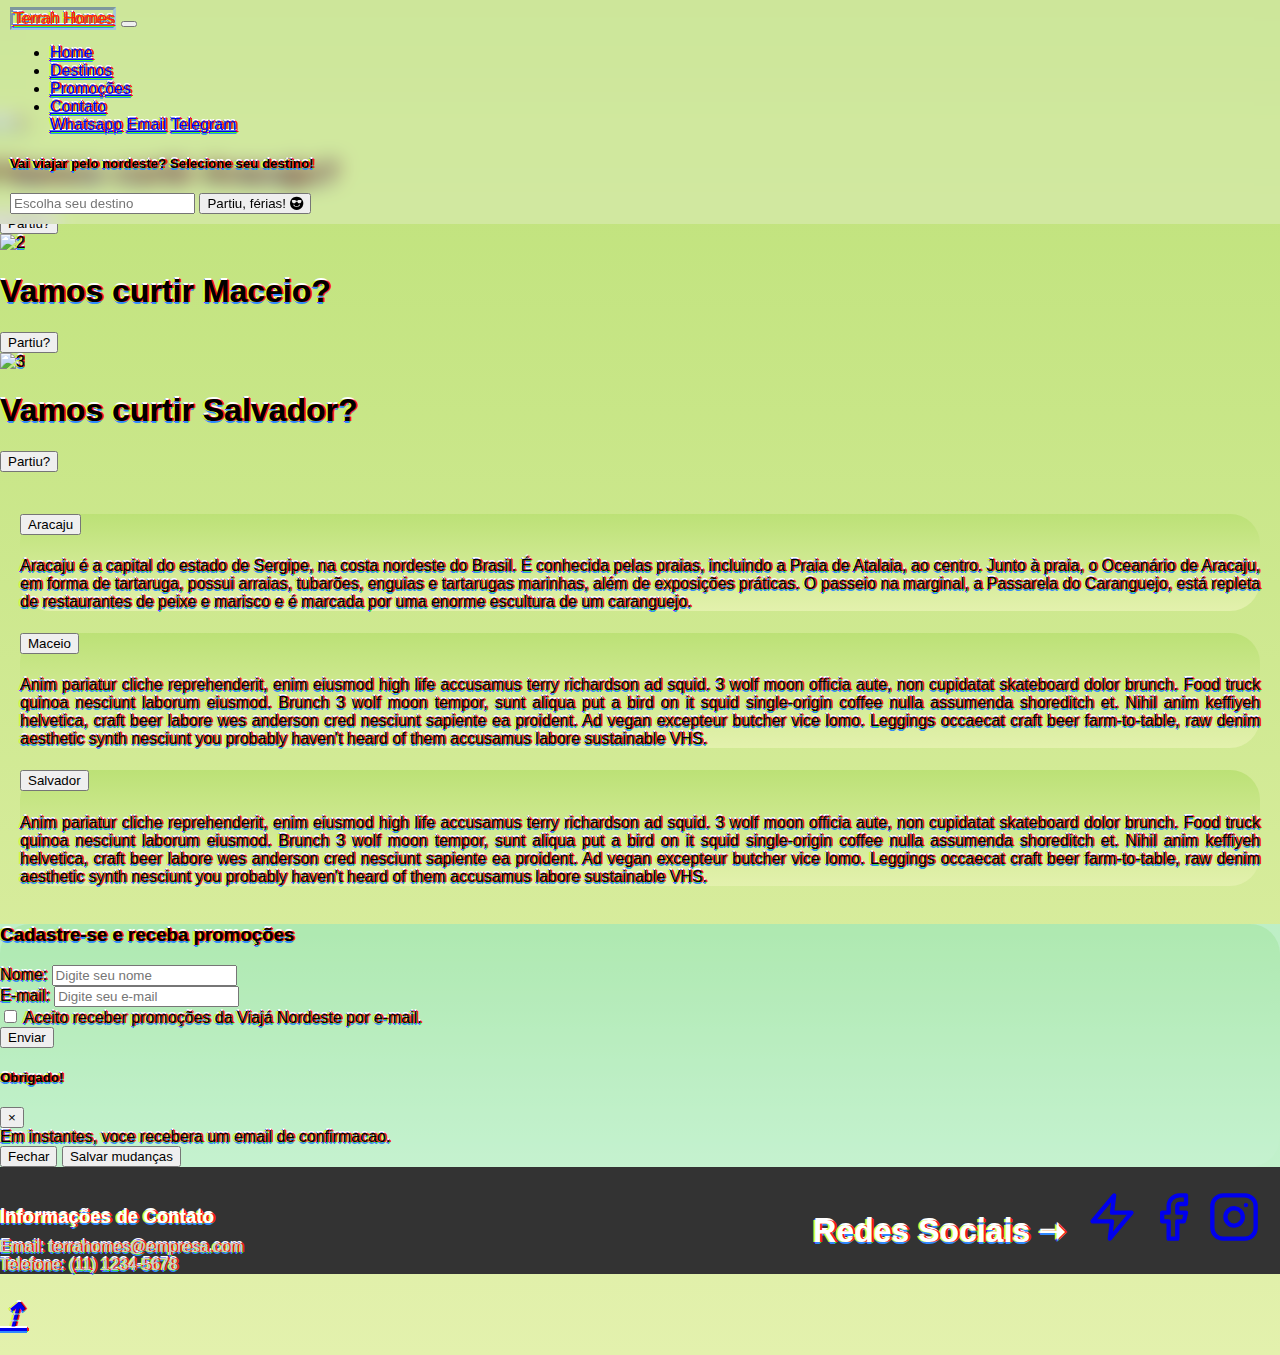
==== index.html @ d8747266 "comit2" ====
<!DOCTYPE html>
<html lang="pt-br">

<head>
  <meta charset="UTF-8">
  <meta name="viewport" content="width=device-width, initial-scale=1.0">
  <link href="https://cdn.jsdelivr.net/npm/bootstrap@5.3.1/dist/css/bootstrap.min.css" rel="stylesheet"
    integrity="sha384-4bw+/aepP/YC94hEpVNVgiZdgIC5+VKNBQNGCHeKRQN+PtmoHDEXuppvnDJzQIu9" crossorigin="anonymous">
  <link rel='stylesheet' href='https://cdn.jsdelivr.net/npm/bootstrap-icons@1.7.2/font/bootstrap-icons.css'>
  <link rel="stylesheet" href="css.css">
  <title>Inicio</title>
</head>

<body>
  <header class="fixed-header">
    <div class="fusion-header-wrapper">
      <nav class="navbar navbar-expand-lg bg-body-tertiary">
        <div class="container-fluid">
          <a class="navbar-brand" href="index.html"
            style="border-style: groove; border-color: #98bff1bd; border-style: inset; text-shadow: revert; color: rgb(255, 51, 0);">Terrah
            Homes</a>
          <button class="navbar-toggler" type="button" data-bs-toggle="collapse" data-bs-target="#navbarNavDropdown"
            aria-controls="navbarNavDropdown" aria-expanded="false" aria-label="Toggle navigation">
            <span class="navbar-toggler-icon"></span>
          </button>
          <div class="collapse navbar-collapse" id="navbarNavDropdown">
            <ul class="navbar-nav">
              <li class="nav-item">
                <a class="nav-link active" aria-current="page" href="index.html">Home</a>
              </li>
              <li class="nav-item">
                <a class="nav-link" href="destinos.html">Destinos</a>
              </li>
              <li class="nav-item">
                <a class="nav-link" href="promo.html">Promoções</a>
              </li>
              <li class="nav-item dropdown">
                <a class="nav-link dropdown-toggle" href="contato.html" id="navbarDropdownMenuLink" role="button"
                  data-toggle="dropdown" aria-haspopup="true" aria-expanded="false">
                  Contato
                </a>
                <div class="dropdown-menu" aria-labelledby="navbarDropdownMenuLink">
                  <a class="dropdown-item" href="https://wa.me/">Whatsapp</a>
                  <a class="dropdown-item" href="contato.html">Email</a>
                  <a class="dropdown-item" href="https://telegram.com">Telegram</a>
            </ul>
            </li>
            </ul>
          </div>
        </div>
        <div class="container mt-4">
          <h5>Vai viajar pelo nordeste? Selecione seu destino!</h5>
          <div class="input-group">
            <input type="text" id="search-input" class="form-control" placeholder="Escolha seu destino">
            <ul id="search-results" class="dropdown-menu" style="display: none;"></ul>
            <button type="button" class="btn btn-primary">Partiu, férias!
              <span class="bi bi-emoji-sunglasses-fill"></span>
            </button>
          </div>
        </div>
    </div>
  </header>
  <section>
    <div class="content">
      <div id="carouselExampleSlidesOnly" class="carousel slide" data-bs-ride="carousel">
        <div class="carousel-inner">
          <div class="carousel-item active">
            <img src="img3c.jpg" class="d-block h-50 w-100" alt="1">
            <div class="carousel-caption d-none d-md-block">
              <h1>Vamos curtir Aracaju?</h1>
              <button type="submit" class="btn btn-primary">Partiu?</button>

            </div>
          </div>
          <div class="carousel-item">
            <img src="img1c.jpg" class="d-block h-50 w-100" alt="2">
            <div class="carousel-caption d-none d-md-block">
              <h1>Vamos curtir Maceio?</h1>
              <button type="submit" class="btn btn-primary">Partiu?</button>

            </div>

          </div>
          <div class="carousel-item">
            <img src="img2c.jpg" class="d-block w-100" alt="3">
            <div class="carousel-caption d-none d-md-block">
              <h1>Vamos curtir Salvador?</h1>
              <button type="submit" class="btn btn-primary">Partiu?</button>

            </div>
          </div>
        </div>
      </div>
  </section>

  <div id="accordion">
    <div class="card">
      <div class="card-header" id="headingOne">
        <h5 class="mb-0">
          <button class="btn btn-link" data-toggle="collapse" data-target="#collapseOne" aria-expanded="true"
            aria-controls="collapseOne">
            Aracaju
          </button>
        </h5>
      </div>

      <div id="collapseOne" class="collapse show" aria-labelledby="headingOne" data-parent="#accordion">
        <div class="card-body">
          Aracaju é a capital do estado de Sergipe, na costa nordeste do Brasil. É conhecida pelas praias, incluindo a
          Praia de Atalaia, ao centro. Junto à praia, o Oceanário de Aracaju, em forma de tartaruga, possui arraias,
          tubarões, enguias e tartarugas marinhas, além de exposições práticas. O passeio na marginal, a Passarela do
          Caranguejo, está repleta de restaurantes de peixe e marisco e é marcada por uma enorme escultura de um
          caranguejo.
        </div>
      </div>
    </div>
    <div class="card">
      <div class="card-header" id="headingTwo">
        <h5 class="mb-0">
          <button class="btn btn-link collapsed" data-toggle="collapse" data-target="#collapseTwo" aria-expanded="false"
            aria-controls="collapseTwo">
            Maceio
          </button>
        </h5>
      </div>
      <div id="collapseTwo" class="collapse" aria-labelledby="headingTwo" data-parent="#accordion">
        <div class="card-body">
          Anim pariatur cliche reprehenderit, enim eiusmod high life accusamus terry richardson ad squid. 3 wolf moon
          officia aute, non cupidatat skateboard dolor brunch. Food truck quinoa nesciunt laborum eiusmod. Brunch 3 wolf
          moon tempor, sunt aliqua put a bird on it squid single-origin coffee nulla assumenda shoreditch et. Nihil anim
          keffiyeh helvetica, craft beer labore wes anderson cred nesciunt sapiente ea proident. Ad vegan excepteur
          butcher vice lomo. Leggings occaecat craft beer farm-to-table, raw denim aesthetic synth nesciunt you probably
          haven't heard of them accusamus labore sustainable VHS.
        </div>
      </div>
    </div>
    <div class="card">
      <div class="card-header" id="headingThree">
        <h5 class="mb-0">
          <button class="btn btn-link collapsed" data-toggle="collapse" data-target="#collapseThree"
            aria-expanded="false" aria-controls="collapseThree">
            Salvador
          </button>
        </h5>
      </div>
      <div id="collapseThree" class="collapse" aria-labelledby="headingThree" data-parent="#accordion">
        <div class="card-body">
          Anim pariatur cliche reprehenderit, enim eiusmod high life accusamus terry richardson ad squid. 3 wolf moon
          officia aute, non cupidatat skateboard dolor brunch. Food truck quinoa nesciunt laborum eiusmod. Brunch 3 wolf
          moon tempor, sunt aliqua put a bird on it squid single-origin coffee nulla assumenda shoreditch et. Nihil anim
          keffiyeh helvetica, craft beer labore wes anderson cred nesciunt sapiente ea proident. Ad vegan excepteur
          butcher vice lomo. Leggings occaecat craft beer farm-to-table, raw denim aesthetic synth nesciunt you probably
          haven't heard of them accusamus labore sustainable VHS.
        </div>
      </div>
    </div>
  </div>
  <section>
    <div class="container mt-4">
      <div class="card">
        <div class="card-body" a style="background-color: rgba(156, 243, 255, 0.425);">
          <h3 class="card-title">Cadastre-se e receba promoções</h3>
          <form>
            <div class="mb-3">
              <label for="nome" class="form-label">Nome:</label>
              <input type="text" class="form-control" id="nome" placeholder="Digite seu nome">
            </div>
            <div class="mb-3">
              <label for="email" class="form-label">E-mail:</label>
              <input type="email" class="form-control" id="email" placeholder="Digite seu e-mail">
            </div>
            <div class="form-check">
              <input class="form-check-input" type="checkbox" value="" id="defaultCheck1">
              <label class="form-check-label" for="defaultCheck1">
                Aceito receber promoções da Viajá Nordeste por e-mail.
              </label>
            </div>
            <!-- Botão para acionar modal -->
            <button type="button" class="btn btn-primary" data-toggle="modal" data-target="#modalExemplo">
              Enviar
            </button>
            <script>

            </script>
            <!-- Modal -->
            <div class="modal fade" id="modalExemplo" tabindex="-1" role="dialog" aria-labelledby="exampleModalLabel"
              aria-hidden="true">
              <div class="modal-dialog" role="document">
                <div class="modal-content">
                  <div class="modal-header">
                    <h5 class="modal-title" id="exampleModalLabel">Obrigado!</h5>
                    <button type="button" class="close" data-dismiss="modal" aria-label="Fechar">
                      <span aria-hidden="true">&times;</span>
                    </button>
                  </div>
                  <div class="modal-body">
                    Em instantes, voce recebera um email de confirmacao.
                  </div>
                  <div class="modal-footer">
                    <button type="button" class="btn btn-secondary" data-dismiss="modal">Fechar</button>
                    <button type="button" class="btn btn-primary">Salvar mudanças</button>
                  </div>
                </div>
              </div>
            </div>
          </form>
        </div>
      </div>
    </div>
    </div>
  </section>
<footer>
   <a style="padding-top: 20px;"> <footer class="footer">
      <div class="container">
        <div class="footer-content">
          <div class="footer-left">
            <h3>Informações de Contato</h3>
            <p>Email: terrahomes@empresa.com</p>
            <p>Telefone: (11) 1234-5678</p>
          </div>
          <div class="footer-right">
            <h1>Redes Sociais  ➝</h1>
<div class="redes">
           <a href="whatsapp.com"> <svg xmlns="http://www.w3.org/2000/svg" width="52" height="52" viewBox="0 0 24 24" fill="none" stroke="currentColor" stroke-width="2" stroke-linecap="round" stroke-linejoin="round" class="feather feather-zap"><polygon points="13 2 3 14 12 14 11 22 21 10 12 10 13 2"/></svg></a>
           <a href="facebook.com"><svg xmlns="http://www.w3.org/2000/svg" width="52" height="52" viewBox="0 0 24 24" fill="none" stroke="currentColor" stroke-width="2" stroke-linecap="round" stroke-linejoin="round" class="feather feather-facebook"><path d="M18 2h-3a5 5 0 0 0-5 5v3H7v4h3v8h4v-8h3l1-4h-4V7a1 1 0 0 1 1-1h3z"/></svg></a>
            <a href="instagram.com"><svg xmlns="http://www.w3.org/2000/svg" width="52" height="52" viewBox="0 0 24 24" fill="none" stroke="currentColor" stroke-width="2" stroke-linecap="round" stroke-linejoin="round" class="feather feather-instagram"><rect x="2" y="2" width="20" height="20" rx="5" ry="5"/><path d="M16 11.37A4 4 0 1 1 12.63 8 4 4 0 0 1 16 11.37z"/><line x1="17.5" y1="6.5" x2="17.51" y2="6.5"/></svg></a>

          </div>
          </div>
        </div>
      </div>

    </footer>
    <h1 a style="font-style: italic; text-alig  n: center;">
      <a href="#top">⇡
    </h1>
  </footer>
</a>
  <script src="https://cdn.jsdelivr.net/npm/bootstrap@5.3.1/dist/js/bootstrap.bundle.min.js"
    integrity="sha384-HwwvtgBNo3bZJJLYd8oVXjrBZt8cqVSpeBNS5n7C8IVInixGAoxmnlMuBnhbgrkm"
    crossorigin="anonymous"></script>
  <script>document.write('<script src="http://' + (location.host || '${1:localhost}').split(':')[0] + ':${2:35729}/livereload.js?snipver=1"></' + 'script>')</script>
  <script src="https://code.jquery.com/jquery-3.5.1.slim.min.js"></script>
  <script src="https://cdn.jsdelivr.net/npm/@popperjs/core@2.11.6/dist/umd/popper.min.js"></script>
  <script src="https://maxcdn.bootstrapcdn.com/bootstrap/4.5.2/js/bootstrap.min.js"></script>
  <script src="java.js"></script>
  <script src="https://code.jquery.com/jquery-3.6.0.min.js"></script>
  <script src="https://cdn.jsdelivr.net/npm/bootstrap@5.2.0/dist/js/bootstrap.bundle.min.js"></script>
</body>

</html>
---- css.css ----
body {
  margin: 0 auto;
  padding: 0 auto;
  background-color: #cccccc;
  background-image: linear-gradient(rgba(167, 253, 6, 0.432), rgb(227, 241, 173));
  font-family: Verdana, Geneva, Tahoma, sans-serif;
  text-shadow: 2px 0 #f81515, -2px 0 #d5ff3e, 0 2px #2f89ff, 0 -2px #fff,
    1px 1px #45ff16, -1px -1px #5d71e4, 1px -1px #f8096d, -1px 1px #8400ff;
}

#carousel-caption d-none d-md-block {
  display: block;
  margin: 0 auto;
  float: none;
  x text-align: center;
}

.card {
  padding: 0px;
  margin: 0px;
  border-radius: 30px;
  background-color: #cccccc;
  background-image: linear-gradient(rgba(167, 253, 6, 0.432), rgb(227, 241, 173));
  font-family: Verdana, Geneva, Tahoma, sans-serif;
  text-align: justify;
}

.fixed-header {
  position: fixed;
  top: 0;
  left: 0;
  width: 100%;
  background-color: rgba(248, 244, 244, 0.281);
  /* Cor de fundo transparente */
  backdrop-filter: blur(10px);
  /* Efeito de desfoque no fundo (opcional) */
  padding: 10px;
  z-index: 9999;
  /* Certifique-se de que o cabeçalho fique acima de outros elementos */
  /* Outras propriedades de estilo que você pode querer adicionar ao cabeçalho */
}


.imgaracaju {
  width: 30px;
  height: 30px;
}

.content {
  /* Adicione algum espaço para que o conteúdo principal não fique escondido sob o cabeçalho */
  padding-top: 115px;
  /* Ajuste de acordo com a altura do cabeçalho */
}

#accordion {
  text-align: justify;
  padding: 20px;
}

.social-icon {
  padding: 30px;
}

.redes {
  padding: 20px;
  color: #2f89ff;
  font-size: xx-large
}

/*footer estiloso*/
.footer {
  background-color: #333;
  color: #fff;
  padding: auto;
  margin: auto;
  
}

.footer-content {
  display: flex;
  flex-direction: row;
  justify-content: space-between;
}

.footer h3 {
  color: #fff;
  margin-bottom: 10px;
}

.footer p {
  color: #ccc;
  margin: 0;
}

.footer-left {
  flex: 1;
}

.footer-right {
  display: flex;
  flex-direction: row;
  align-items: center;
}

.social-icon {
  margin-right: 10px;
}

.social-icon img {
  width: 30px;
  height: 30px;
}
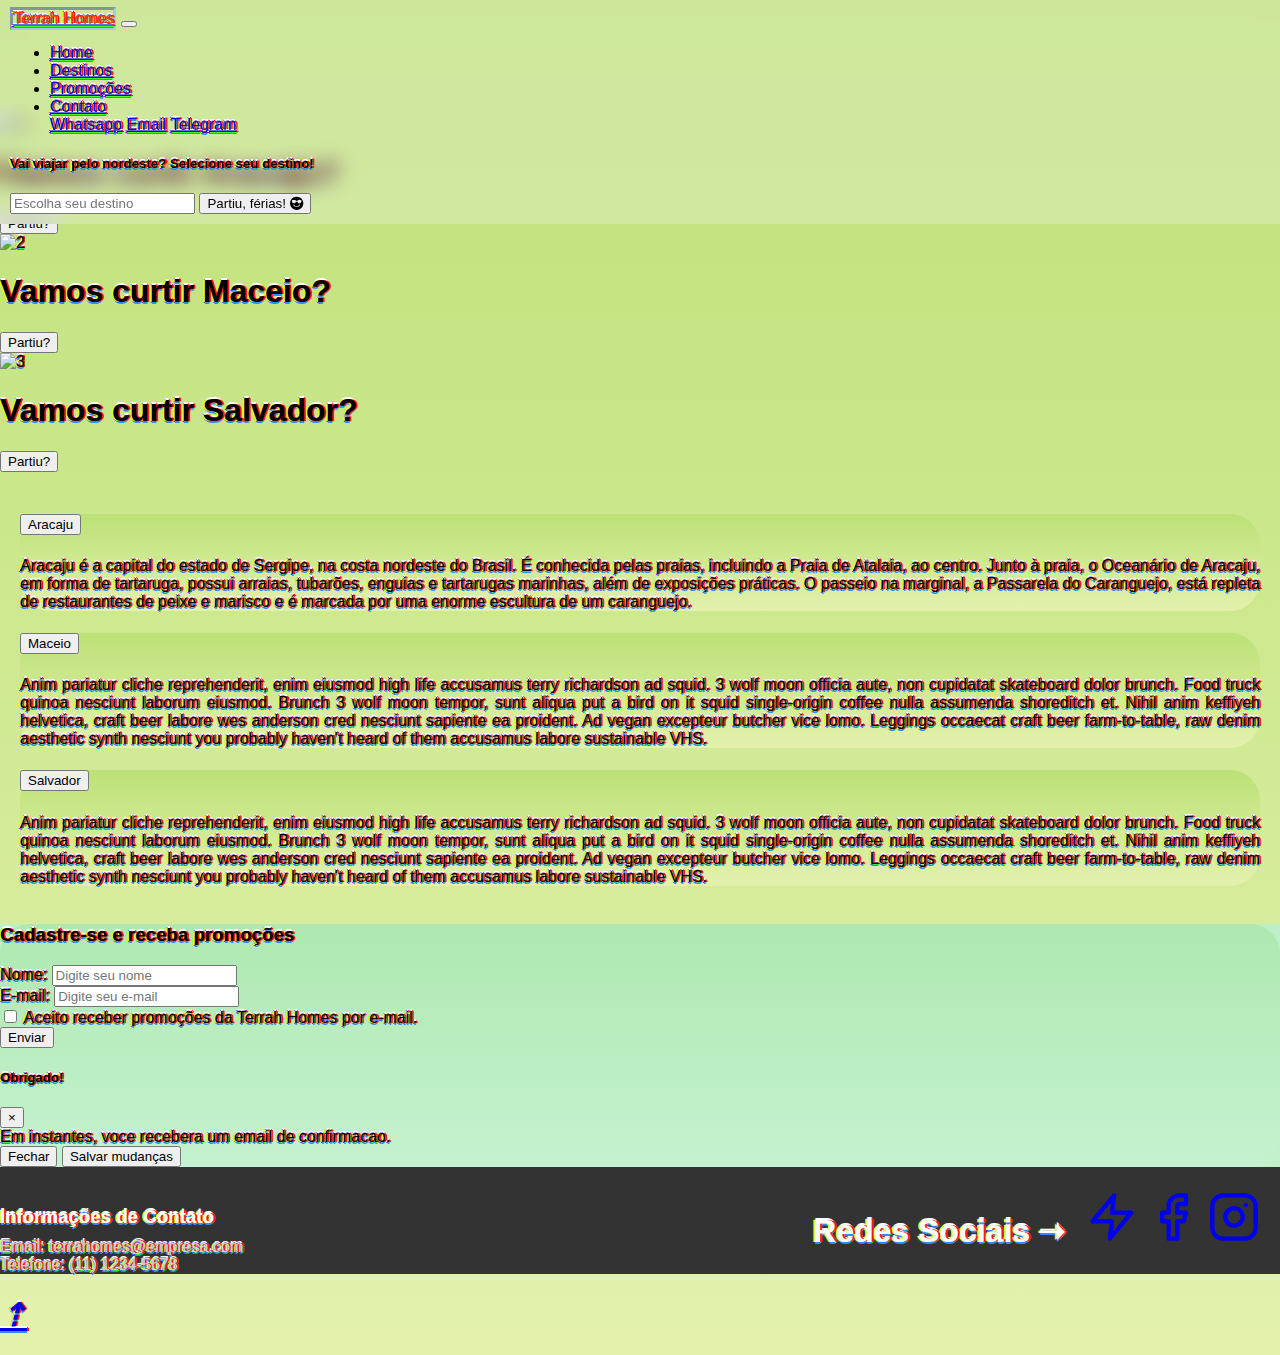
==== commit 1693d74d: "commiiting" ====
--- a/index.html
+++ b/index.html
@@ -172,7 +172,7 @@
             <div class="form-check">
               <input class="form-check-input" type="checkbox" value="" id="defaultCheck1">
               <label class="form-check-label" for="defaultCheck1">
-                Aceito receber promoções da Viajá Nordeste por e-mail.
+                Aceito receber promoções da Terrah Homes por e-mail.
               </label>
             </div>
             <!-- Botão para acionar modal -->
